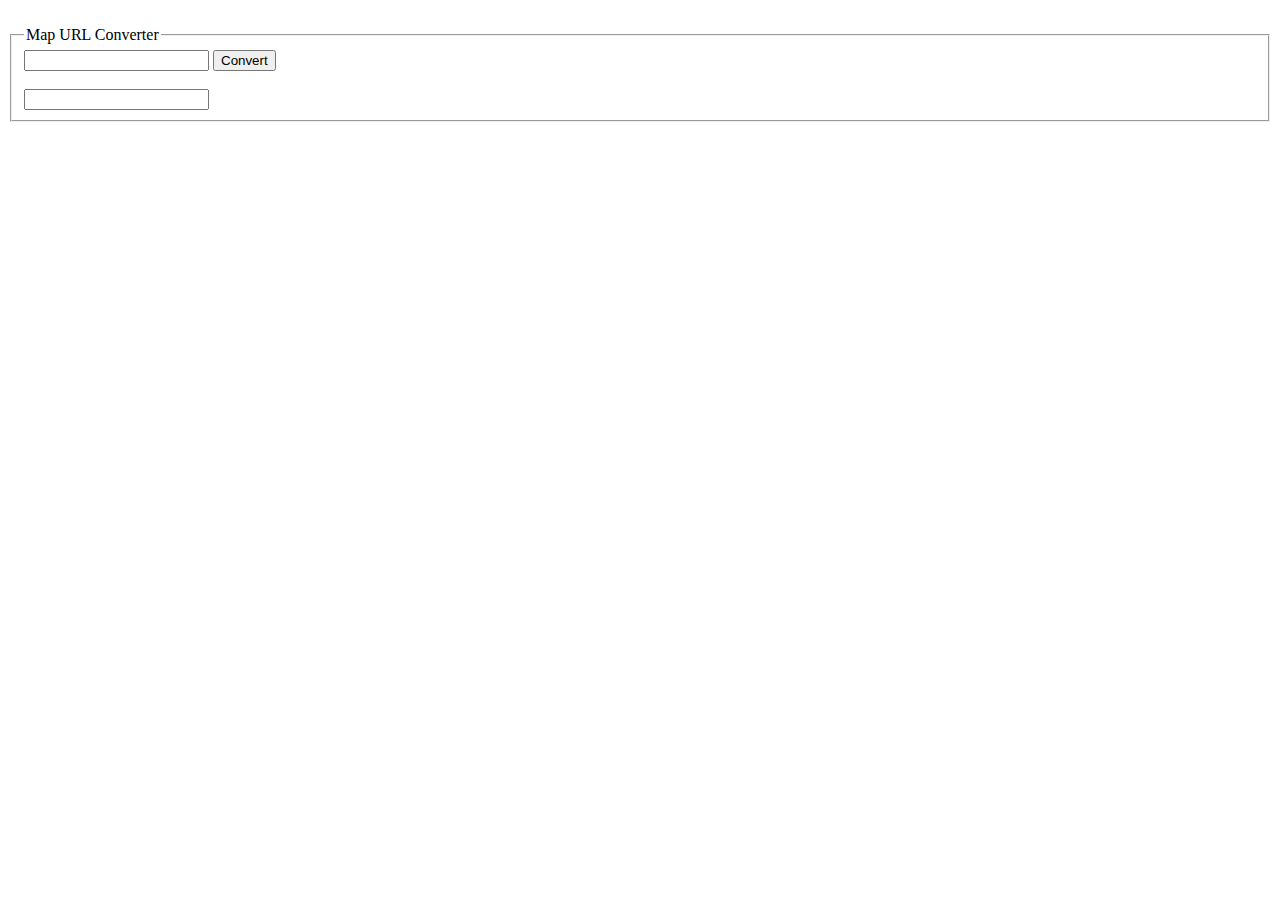
==== maps.html @ 59373587 "Fix repeating replace method." ====
<!DOCTYPE html>
<html lang="en">
    <head>
        <meta charset="utf-8">
        <title>Map URL Converter</title>
        <script type= "text/javascript">
            function convert() {
            
              var startInput = document.getElementById('mapInput').value;
              var outputText = document.getElementById('outputText');
              var outputCopy = document.getElementById('outputCopy');
            
              var noSpaces = startInput.replace(/ /g, "_");
              var noCaps = noSpaces.toLowerCase();
              var outputThis = "https://oc.tc/maps/" + noCaps;
            
              outputText.innerHTML = outputThis;
              document.getElementById('outputText').href = outputThis;
              outputCopy.value = outputText;
            
            }
            	
            
        </script>
    </head>
    <body>
        <br>
        <fieldset>
            <legend>Map URL Converter</legend>
            <input type="text" id="mapInput" />
            <input type="submit" value="Convert" onclick="convert()" />
            <br>
            <br>
            <input type="text" id="outputCopy" /> <a id="outputText" href="#"></a>
        </fieldset>
    </body>
</html>
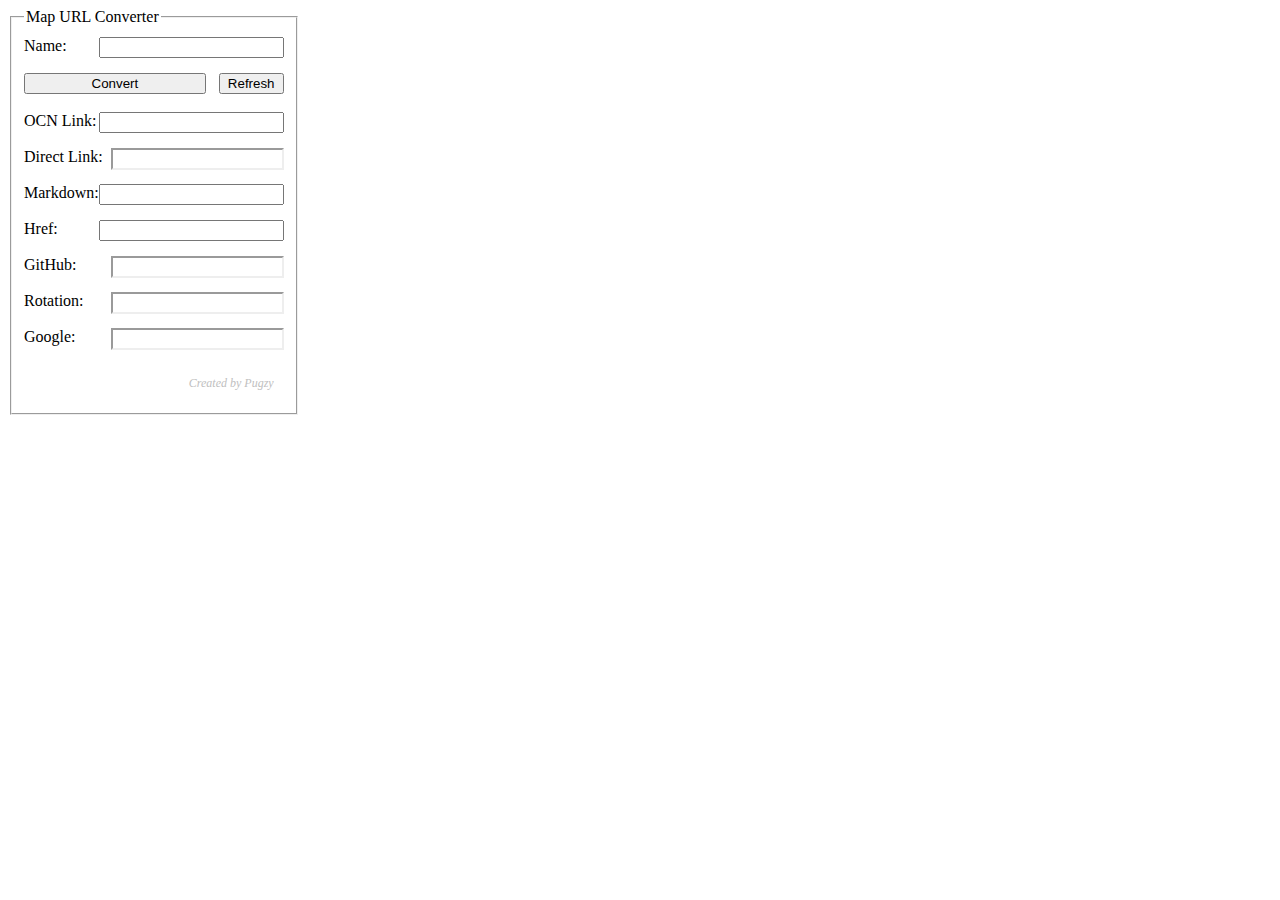
==== commit 33a07708: "Update Editor/Maps to work with characters." ====
--- a/maps.html
+++ b/maps.html
@@ -3,35 +3,115 @@
     <head>
         <meta charset="utf-8">
         <title>Map URL Converter</title>
-        <script type= "text/javascript">
+        <script type="text/javascript">
             function convert() {
-            
-              var startInput = document.getElementById('mapInput').value;
-              var outputText = document.getElementById('outputText');
-              var outputCopy = document.getElementById('outputCopy');
-            
-              var noSpaces = startInput.replace(/ /g, "_");
-              var noCaps = noSpaces.toLowerCase();
-              var outputThis = "https://oc.tc/maps/" + noCaps;
-            
-              outputText.innerHTML = outputThis;
-              document.getElementById('outputText').href = outputThis;
-              outputCopy.value = outputText;
-            
+
+                var startInput = document.getElementById('mapInput').value;
+                var outputText = document.getElementById('outputText');
+                var outputCopy = document.getElementById('outputCopy');
+                var outputMarkdown = document.getElementById('outputMarkdown');
+                var outputHref = document.getElementById('outputHref');
+                var outputGitHub = document.getElementById('outputGitHub');
+                var outputRepo = document.getElementById('outputRepo');
+                var outputGoogle = document.getElementById('outputGoogle');
+
+                var noSpaces = startInput.replace(/ /g, "_").replace(/:/g, "").replace(/'/g, "_").replace(/!/g, "_");
+                var noCaps = noSpaces.toLowerCase();
+                var outputThis = "https://oc.tc/maps/" + noCaps;
+
+                outputText.innerHTML = outputThis;
+                document.getElementById('outputText').href = outputThis;
+
+                outputCopy.value = outputText;
+                outputMarkdown.value = "[" + startInput + "](" + outputThis + ")";
+                outputHref.value = "<a href=\"" + outputThis + "\">" + startInput + "</a>";
+
+                var searchOutput = startInput.replace(/ /g, "+");
+
+                outputGitHub.innerHTML = "https://github.com/OvercastNetwork/Maps/search?&q=" + searchOutput;
+                document.getElementById('outputGitHub').href = "https://github.com/OvercastNetwork/Maps/search?&q=" + searchOutput;
+
+                outputRepo.innerHTML = "https://github.com/OvercastNetwork/Rotations/search?&q=" + searchOutput;
+                document.getElementById('outputRepo').href = "https://github.com/OvercastNetwork/Rotations/search?&q=" + searchOutput;
+
+                outputGoogle.innerHTML = "https://www.google.com/#q=site:oc.tc+" + searchOutput;
+                document.getElementById('outputGoogle').href = "https://www.google.com/#q=site:oc.tc+" + searchOutput;
+
+                ///
+
             }
-            	
-            
         </script>
+        <link href="[data-uri]" rel="icon" type="image/x-icon" />
+        <style type="text/css">
+            #outputText, #outputGitHub, #outputRepo, #outputGoogle {
+                -webkit-appearance: textfield;
+                padding: 1px;
+                border: 2px inset;
+                margin: 0em;
+                font: 13.3333px Arial;
+                display: inline-block;
+                width: 167px;
+                height: 16px;
+                float: right;
+                text-overflow: ellipsis;
+                white-space: nowrap;
+                overflow: hidden;
+            }
+            .label {
+                text-align:right;
+            }
+            body {
+                float:left;
+            }
+
+            legend {
+              margin-bottom: 5px;
+            }
+
+            a:visited {
+              color: #0000EE;
+            }
+
+        </style>
     </head>
+    
     <body>
-        <br>
         <fieldset>
             <legend>Map URL Converter</legend>
-            <input type="text" id="mapInput" />
-            <input type="submit" value="Convert" onclick="convert()" />
+            <label>Name: </label>
+            <input type="text" id="mapInput" style="float:right;" />
             <br>
             <br>
-            <input type="text" id="outputCopy" /> <a id="outputText" href="#"></a>
+            <input type="submit" value="Convert" onclick="convert()" style="width:70%;" />
+            <input type="submit" value="Refresh" onclick="location.reload();" style="width:25%;float:right;" />
+            <br>
+            <br>
+            <label>OCN Link: </label>
+            <input type="text" id="outputCopy" style="float:right;" />
+            <br>
+            <br>
+            <label>Direct Link: </label><a id="outputText" href="#"></a>
+            <br>
+            <br>
+            <label>Markdown:</label>
+            <input type="text" id="outputMarkdown" style="float:right;" />
+            <br>
+            <br>
+            <label>Href: </label>
+            <input type="text" id="outputHref" style="float:right;" />
+            <br>
+            <br>
+            <label>GitHub: </label><a id="outputGitHub" href="#"></a>
+            <br>
+            <br>
+            <label>Rotation: </label><a id="outputRepo" href="#"></a>
+            <br>
+            <br>
+            <label>Google: </label><a id="outputGoogle" href="#"></a>
+            <br>
+            <br> <span style="float: right;padding-right: 10px;color: silver;font-size: 12px;"><i><p>Created by Pugzy</p></i></span>
+
         </fieldset>
     </body>
+
 </html>
